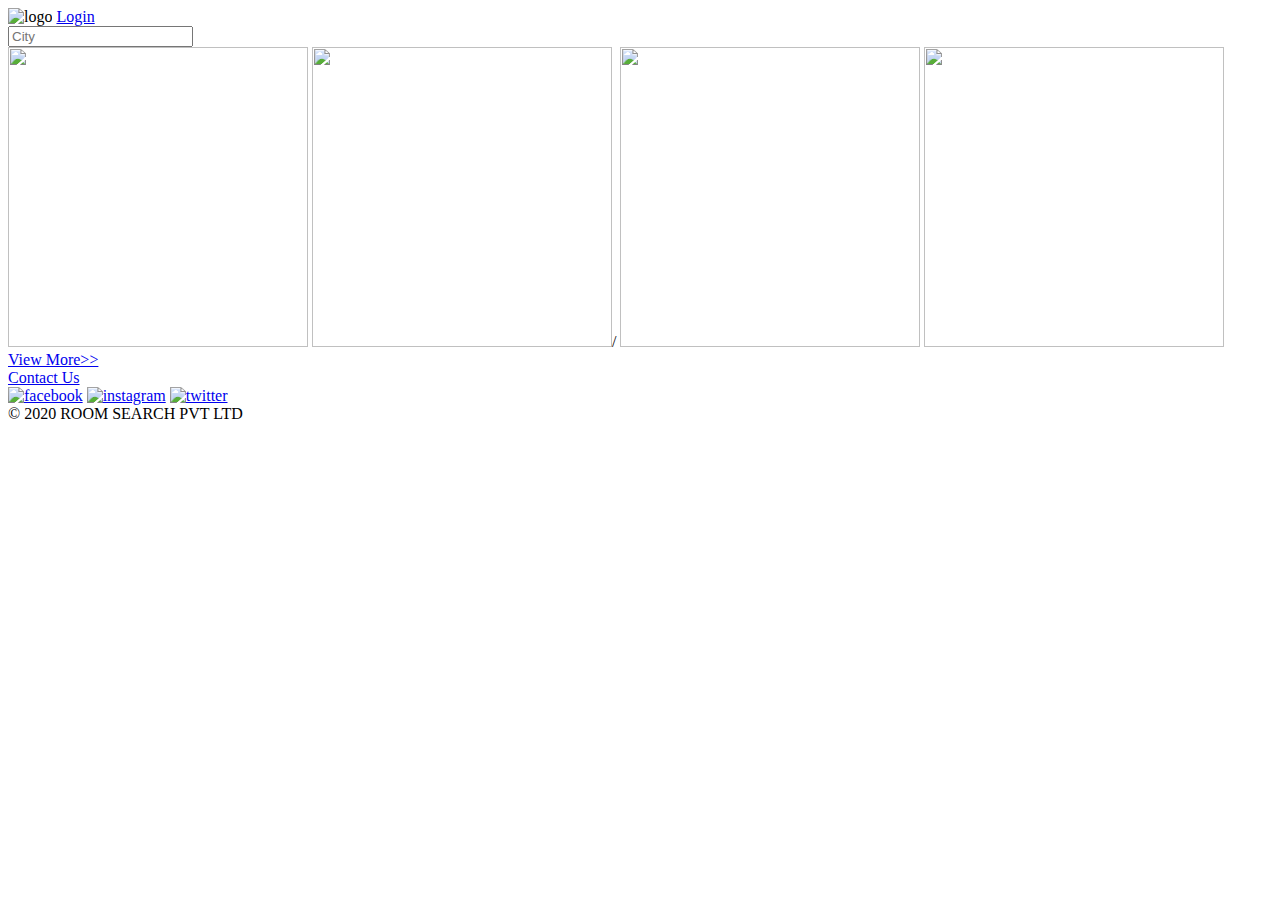
==== index.html @ 98c4fa0a "checkpoint3" ====
<!DOCTYPE html>
<html>
    <head>
        <title>Index</title>
    </head>
    <body>
        <div>
            <header> <div>
                
                <img src = "assests/images/logo.png" alt="logo" width="200px" height="150px">
            
                 <a href ="login.html">Login</a>
                
            </div>
            </header>
            <section>
           
            <div>
                <form> <input type ="text" id ="searchbar" placeholder="City"></form>
               
                <a href="list.html"><img src="https://media-cdn.tripadvisor.com/media/photo-s/15/33/fe/a2/new-delhi.jpg" width="300px" height="300px"/></a>
                <img src ="https://media-cdn.tripadvisor.com/media/photo-s/15/33/fc/f0/goa.jpg" width="300px" height="300px">/
                <img src ="https://media-cdn.tripadvisor.com/media/photo-s/0f/98/f7/df/charminar.jpg" width="300px" height="300px"/>
                <img src ="https://media-cdn.tripadvisor.com/media/photo-s/15/33/fe/ac/kolkata-calcutta.jpg" width="300px" height="300px"/>
            </br>
            <a href ="index.html" target="_self">View More>></a>
        </div>
        </sectiont>

           
            <div>
                <footer>
                    <a href ="contact.html">Contact Us</a>
                </br>
                    <a href ="https://www.facebook.com" target="_blank"><img src="assests/images/facebook.png" alt="facebook" width ="22px" height="20px" ></a>
                    <a href ="https://www.instagram.com" target="_blank"><img src="assests/images/instagram.png" alt="instagram" width="22px" height="20px"></a>
                    <a href ="https://www.twitter.com" target="_blank"><img src="assests/images/twitter.png" alt="twitter" width="22px" height="20px"></a>
            </br>
            <span>&#169;
            2020 ROOM SEARCH PVT LTD</span>

                
                </footer>
            </div>
        </div>
    </body>
</html>
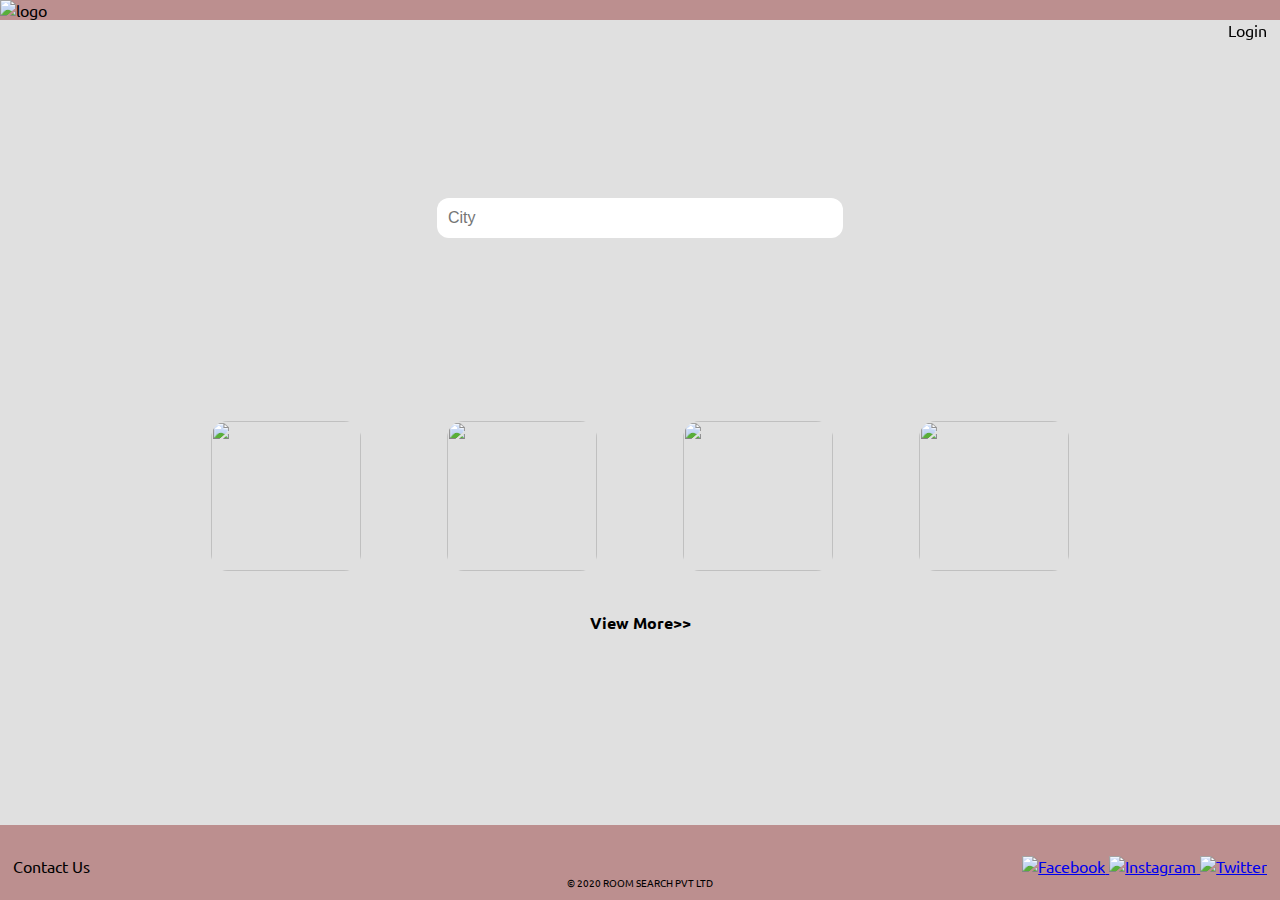
==== commit 59ea526a: "checkpoint6" ====
--- a/index.html
+++ b/index.html
@@ -2,46 +2,52 @@
 <html>
     <head>
         <title>Index</title>
+       <link rel="stylesheet" href="styles/index.css">
+       <link rel="stylesheet" href="styles/common.css">
+       <link href="https://fonts.googleapis.com/css2?family=Ubuntu&display=swap" rel="stylesheet">
     </head>
     <body>
         <div>
-            <header> <div>
+            <header> 
+               
+                <img id ="logo" src = "assests/images/logo.png" alt="logo" width="200" height="150">
+                  <a href ="login.html" id="login">Login</a>
+                </br>
+                 </header>
+     
+               
+        <section style= "overflow-y: scroll; width: 100%;  overflow: hidden; position: absolute; height: 750px;">
+           <div id="search">
+                <form> <input type ="text" id ="searchbar" placeholder="City"></form>
+                 </div>
+                <div id="image">
+               <a href="list.html"><img class="cityimage" src="https://media-cdn.tripadvisor.com/media/photo-s/15/33/fe/a2/new-delhi.jpg" width="300px" height="300px"/></a>
+                <img class="cityimage" src ="https://media-cdn.tripadvisor.com/media/photo-s/15/33/fc/f0/goa.jpg" width="300px" height="300px"/>
+                <img class="cityimage" src ="https://media-cdn.tripadvisor.com/media/photo-s/0f/98/f7/df/charminar.jpg" width="300px" height="300px"/>
+                <img class="cityimage" src ="https://media-cdn.tripadvisor.com/media/photo-s/15/33/fe/ac/kolkata-calcutta.jpg" width="300px" height="300px"/>
+                <a href ="index.html" target="_self" style="text-decoration:none;"><p style="text-align:center;margin:auto;color:black;"><b>View More>></b></p></a>
+            </div>
+        </section>
+            
+       
+            <footer>
+                <a href="contact.html" target="_self" class="contactStyle">Contact Us</a><br/>
+               <div class="icon">
+                <a href="https://www.facebook.com" target="_blank">
+                    <img class="socialmedia" src="assests\images\facebook.png" alt="Facebook" />
+                </a>
+                <a href="https://www.instagram.com" target="_blank">
+                    <img class="socialmedia" src="assests/images/instagram.png" alt="Instagram"/>
+                </a>
+                <a href="https://twitter.com" target="_blank">
+                    <img  class="socialmedia" src="assests/images/twitter.png" alt="Twitter "/>
+                </a></div><br/>
+               <p class="copyright"> <span>&#169;</span>
+                2020 ROOM SEARCH PVT LTD</p>
                 
-                <img src = "assests/images/logo.png" alt="logo" width="200px" height="150px">
+            </footer>
+        </div>
             
-                 <a href ="login.html">Login</a>
-                
-            </div>
-            </header>
-            <section>
-           
-            <div>
-                <form> <input type ="text" id ="searchbar" placeholder="City"></form>
-               
-                <a href="list.html"><img src="https://media-cdn.tripadvisor.com/media/photo-s/15/33/fe/a2/new-delhi.jpg" width="300px" height="300px"/></a>
-                <img src ="https://media-cdn.tripadvisor.com/media/photo-s/15/33/fc/f0/goa.jpg" width="300px" height="300px">/
-                <img src ="https://media-cdn.tripadvisor.com/media/photo-s/0f/98/f7/df/charminar.jpg" width="300px" height="300px"/>
-                <img src ="https://media-cdn.tripadvisor.com/media/photo-s/15/33/fe/ac/kolkata-calcutta.jpg" width="300px" height="300px"/>
-            </br>
-            <a href ="index.html" target="_self">View More>></a>
-        </div>
-        </sectiont>
-
-           
-            <div>
-                <footer>
-                    <a href ="contact.html">Contact Us</a>
-                </br>
-                    <a href ="https://www.facebook.com" target="_blank"><img src="assests/images/facebook.png" alt="facebook" width ="22px" height="20px" ></a>
-                    <a href ="https://www.instagram.com" target="_blank"><img src="assests/images/instagram.png" alt="instagram" width="22px" height="20px"></a>
-                    <a href ="https://www.twitter.com" target="_blank"><img src="assests/images/twitter.png" alt="twitter" width="22px" height="20px"></a>
-            </br>
-            <span>&#169;
-            2020 ROOM SEARCH PVT LTD</span>
-
-                
-                </footer>
-            </div>
-        </div>
-    </body>
+        </body>      
+    
 </html>--- a/styles/index.css
+++ b/styles/index.css
@@ -0,0 +1,36 @@
+#search{
+    background-image: url("https://media-cdn.tripadvisor.com/media/photo-o/14/10/2e/af/india.jpg");
+    height: 380px;
+    background-position: center;
+    background-repeat: no-repeat;
+    background-size: cover;
+    
+}
+
+#searchbar{
+   position: absolute;
+   top:29%;
+   left:50%;
+   transform:translate(-50%,-50%);
+   border:1px solid transparent;
+   border-radius: 12px;
+   background-color: f1f1f1;
+   padding: 10px;
+   font-size:16px;
+   width: 30%;
+   text-align: start;
+}
+
+#image{
+    margin-left: 10%;
+    margin-right: 10%;
+    text-align: center;
+    
+    }
+    
+   .cityimage{
+    height:150px;
+    width:150px;
+    border-radius: 25%;
+    padding: 4%;
+}--- a/styles/common.css
+++ b/styles/common.css
@@ -0,0 +1,64 @@
+body,html{
+    height: 100%;
+    width: 100%;
+    margin: 0%;
+    background-color: #e0e0e0;
+    font-family: 'Ubuntu', sans-serif;
+}
+header{
+    background-color: rosybrown;
+    position: fixed;
+    width: 100%;
+    top: 0;
+    z-index: 80;
+    
+}
+footer{
+    background-color: rosybrown;
+    position: fixed;
+    width: 100%;
+    bottom: 0;
+}
+
+#login{
+  right: 0%;
+  margin-top: 20px;
+  margin-right: 1%;
+  text-decoration: none;
+  position: absolute;
+  color: black;
+}
+
+#logo{
+    height:60px;
+    width:60px;
+    margin: auto;
+}
+
+.socialmedia{
+    height: 20px;
+    width: 22px;
+    text-decoration: none;
+    
+}
+
+.icon{
+    position: absolute;
+    right:1%;
+    align-items: center;
+    bottom:32%;
+
+}
+.contactStyle{
+    bottom:32%;
+    margin-left: 1%;
+    text-decoration: none;
+    position: absolute;
+    text-align: center;
+    color: black;
+}
+
+.copyright{
+    font-size: 10px;
+    text-align: center;
+}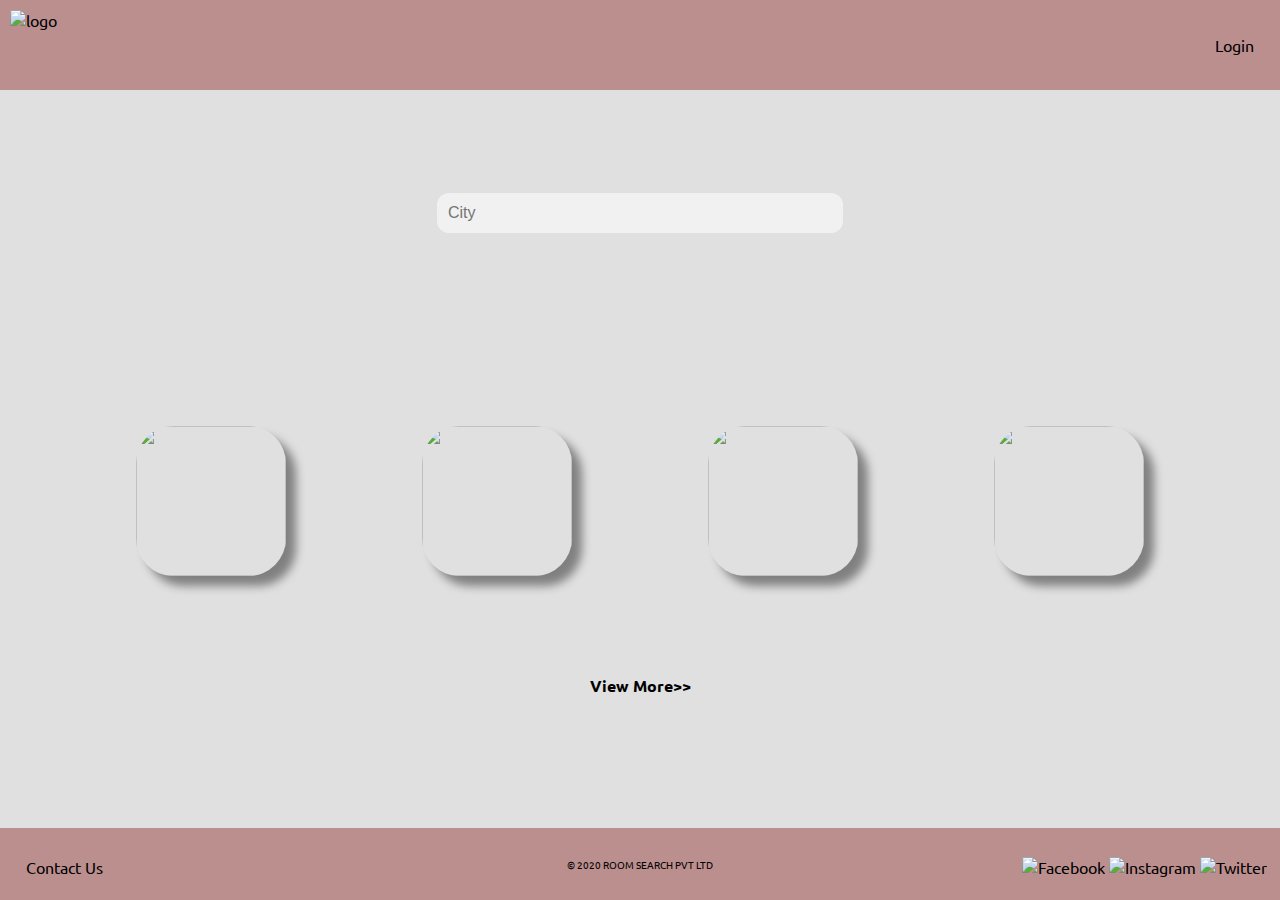
==== commit d61bc1dc: "checkpoint7" ====
--- a/index.html
+++ b/index.html
@@ -10,23 +10,32 @@
         <div>
             <header> 
                
-                <img id ="logo" src = "assests/images/logo.png" alt="logo" width="200" height="150">
+                <img id ="logo" class="site-logo" src = "assests/images/logo.png" alt="logo" width="200px" height="150px">
                   <a href ="login.html" id="login">Login</a>
-                </br>
                  </header>
      
                
-        <section style= "overflow-y: scroll; width: 100%;  overflow: hidden; position: absolute; height: 750px;">
+        <section style= "flex-direction: column;   height: 800px; display: flex;">
            <div id="search">
-                <form> <input type ="text" id ="searchbar" placeholder="City"></form>
-                 </div>
-                <div id="image">
-               <a href="list.html"><img class="cityimage" src="https://media-cdn.tripadvisor.com/media/photo-s/15/33/fe/a2/new-delhi.jpg" width="300px" height="300px"/></a>
-                <img class="cityimage" src ="https://media-cdn.tripadvisor.com/media/photo-s/15/33/fc/f0/goa.jpg" width="300px" height="300px"/>
-                <img class="cityimage" src ="https://media-cdn.tripadvisor.com/media/photo-s/0f/98/f7/df/charminar.jpg" width="300px" height="300px"/>
-                <img class="cityimage" src ="https://media-cdn.tripadvisor.com/media/photo-s/15/33/fe/ac/kolkata-calcutta.jpg" width="300px" height="300px"/>
-                <a href ="index.html" target="_self" style="text-decoration:none;"><p style="text-align:center;margin:auto;color:black;"><b>View More>></b></p></a>
-            </div>
+            <input id="searchBar" type="text"  placeholder="City" name="City" id="City" autocomplete="off"/>
+        </div>
+        <br/>
+                 <div class="Content" style="display:flex ;flex-direction: column;margin-top: 2%;";>
+
+                <div id="image" style="display:flex; justify-content:space-evenly;">
+                    <div class="container"><a href="list.html" style=" text-decoration: none";><img class="cityimage" src="https://media-cdn.tripadvisor.com/media/photo-s/15/33/fe/a2/new-delhi.jpg"/><div class="text1Sty">Delhi</div> </a></div>
+
+                    <div class="container">
+                        <a href="list.html" style=" text-decoration: none;" target="_self"><img class="cityimage" src ="https://media-cdn.tripadvisor.com/media/photo-s/15/33/fc/f0/goa.jpg"><div class="text2Sty" >Goa</div></a></div>
+
+                        <div class="container">
+                            <a href="list.html" style=" text-decoration: none;" target="_self"><img class="cityimage" src ="https://media-cdn.tripadvisor.com/media/photo-s/0f/98/f7/df/charminar.jpg"/><div class="text3Sty" >Hyderabad</div></a></div>
+                            <div class="container">
+                                <a href="list.html" style=" text-decoration: none;" target="_self"><img class="cityimage" src ="https://media-cdn.tripadvisor.com/media/photo-s/15/33/fe/ac/kolkata-calcutta.jpg"/><div class="text4Sty">Kolkata</div></a></div>
+                            </div>
+                        </br> </br> </br>
+                <a href ="index.html" target="_self" style="display:flex; justify-content:center; text-decoration: none;"><p style="text-align: center;margin-bottom:4%;color: black;"><b>View More>></b></p></a>
+            
         </section>
             
        
@@ -34,15 +43,13 @@
                 <a href="contact.html" target="_self" class="contactStyle">Contact Us</a><br/>
                <div class="icon">
                 <a href="https://www.facebook.com" target="_blank">
-                    <img class="socialmedia" src="assests\images\facebook.png" alt="Facebook" />
-                </a>
+                    <img class="socialmedia" src="assests\images\facebook.png" alt="Facebook" /></a>
                 <a href="https://www.instagram.com" target="_blank">
-                    <img class="socialmedia" src="assests/images/instagram.png" alt="Instagram"/>
-                </a>
+                    <img class="socialmedia" src="assests/images/instagram.png" alt="Instagram"/></a>
                 <a href="https://twitter.com" target="_blank">
-                    <img  class="socialmedia" src="assests/images/twitter.png" alt="Twitter "/>
-                </a></div><br/>
-               <p class="copyright"> <span>&#169;</span>
+                    <img  class="socialmedia" src="assests/images/twitter.png" alt="Twitter "/></a>
+                </div><br/>
+               <p class="copyright"> 
                 2020 ROOM SEARCH PVT LTD</p>
                 
             </footer>
--- a/styles/index.css
+++ b/styles/index.css
@@ -1,36 +1,103 @@
 #search{
-    background-image: url("https://media-cdn.tripadvisor.com/media/photo-o/14/10/2e/af/india.jpg");
-    height: 380px;
-    background-position: center;
-    background-repeat: no-repeat;
-    background-size: cover;
-    
+  background-image: url("https://media-cdn.tripadvisor.com/media/photo-o/14/10/2e/af/india.jpg");
+  height: 380px;
+  background-position: center;
+  background-repeat: no-repeat;
+  background-size: cover;
+  
 }
 
-#searchbar{
-   position: absolute;
-   top:29%;
-   left:50%;
-   transform:translate(-50%,-50%);
-   border:1px solid transparent;
-   border-radius: 12px;
-   background-color: f1f1f1;
-   padding: 10px;
-   font-size:16px;
-   width: 30%;
-   text-align: start;
+#searchBar{
+ position: relative;
+ top: 56%;
+ left: 50%;
+ transform: translate(-50%,-50%);
+ width: 30%;
+ border: 1px solid transparent;
+ background-color: #f1f1f1; 
+ outline: none;
+ padding : 10px; 
+ font-size: 16px; 
+ border-radius: 12px; 
+ text-align: start;
 }
 
-#image{
-    margin-left: 10%;
-    margin-right: 10%;
-    text-align: center;
-    
-    }
-    
-   .cityimage{
-    height:150px;
-    width:150px;
-    border-radius: 25%;
-    padding: 4%;
+
+
+.cityimage{
+ height: 150px;
+ width: 150px;
+ border-radius: 25%;
+ box-shadow: 10px 10px 10px grey;
+
+}
+
+
+
+.cityimage:hover{
+ filter: brightness(50%); 
+ 
+}
+
+
+
+.cityimage:hover + .text1Sty {
+ visibility: visible;
+}
+
+.cityimage:hover + .text2Sty {
+ visibility: visible;
+}
+
+.cityimage:hover + .text3Sty {
+ visibility: visible;
+}
+
+.cityimage:hover + .text4Sty {
+ visibility: visible;
+ 
+}
+
+
+
+
+
+
+.text1Sty{
+ position: relative;
+ bottom: 45%;
+ left:35%;
+ color: #f1f1f1;
+ visibility: hidden;
+}
+
+
+
+
+.text2Sty{
+ position: relative;
+ bottom: 45%;
+ left:42%;
+ color: #f1f1f1; 
+ visibility: hidden;
+}
+
+
+
+.text3Sty{
+ position: relative;
+ bottom: 45%;
+ left:27%;
+ color: #f1f1f1;
+ visibility: hidden;
+}
+
+
+
+.text4Sty{
+ position: relative;
+ bottom: 45%;
+ left:35%;
+ color: #f1f1f1;
+ visibility: hidden;
 }--- a/styles/common.css
+++ b/styles/common.css
@@ -4,61 +4,72 @@
     margin: 0%;
     background-color: #e0e0e0;
     font-family: 'Ubuntu', sans-serif;
-}
-header{
+  }
+  header,footer{
+    display: flex;
+    align-items: center;
+    justify-content: space-between;
     background-color: rosybrown;
     position: fixed;
     width: 100%;
-    top: 0;
-    z-index: 80;
-    
+    overflow-y: hidden;
 }
-footer{
-    background-color: rosybrown;
-    position: fixed;
-    width: 100%;
-    bottom: 0;
+header{
+  top: 0;
+  height: 10%;
+  z-index: 80;
+
 }
 
-#login{
-  right: 0%;
-  margin-top: 20px;
-  margin-right: 1%;
-  text-decoration: none;
-  position: absolute;
-  color: black;
+footer{
+
+bottom: 0;
+height: 8%;
+}
+  
+  #login{
+  justify-content: flex-end;  
+    margin-right: 2%;
+  }
+  
+  a#logo, img.site-logo{
+    margin-left: 0.8%;
+    height: 70px;
+    width: 70px;
 }
 
-#logo{
-    height:60px;
-    width:60px;
-    margin: auto;
-}
-
-.socialmedia{
+  
+  .socialmedia{
     height: 20px;
     width: 22px;
     text-decoration: none;
-    
-}
 
-.icon{
+  }
+  
+  .icon{
     position: absolute;
-    right:1%;
-    align-items: center;
+    right:0%;
+    margin-right: 1%;
     bottom:32%;
-
-}
-.contactStyle{
+  
+  }
+  .contactStyle{
     bottom:32%;
-    margin-left: 1%;
+    margin-left: 2%;
     text-decoration: none;
     position: absolute;
-    text-align: center;
-    color: black;
-}
-
-.copyright{
+   color: black;
+  }
+  
+  .copyright{
     font-size: 10px;
     text-align: center;
-}+    margin:auto;
+  }
+  .copyright::before{
+       content:'\00A9';
+  }
+  a{
+    text-decoration: none;
+    color: black;
+  }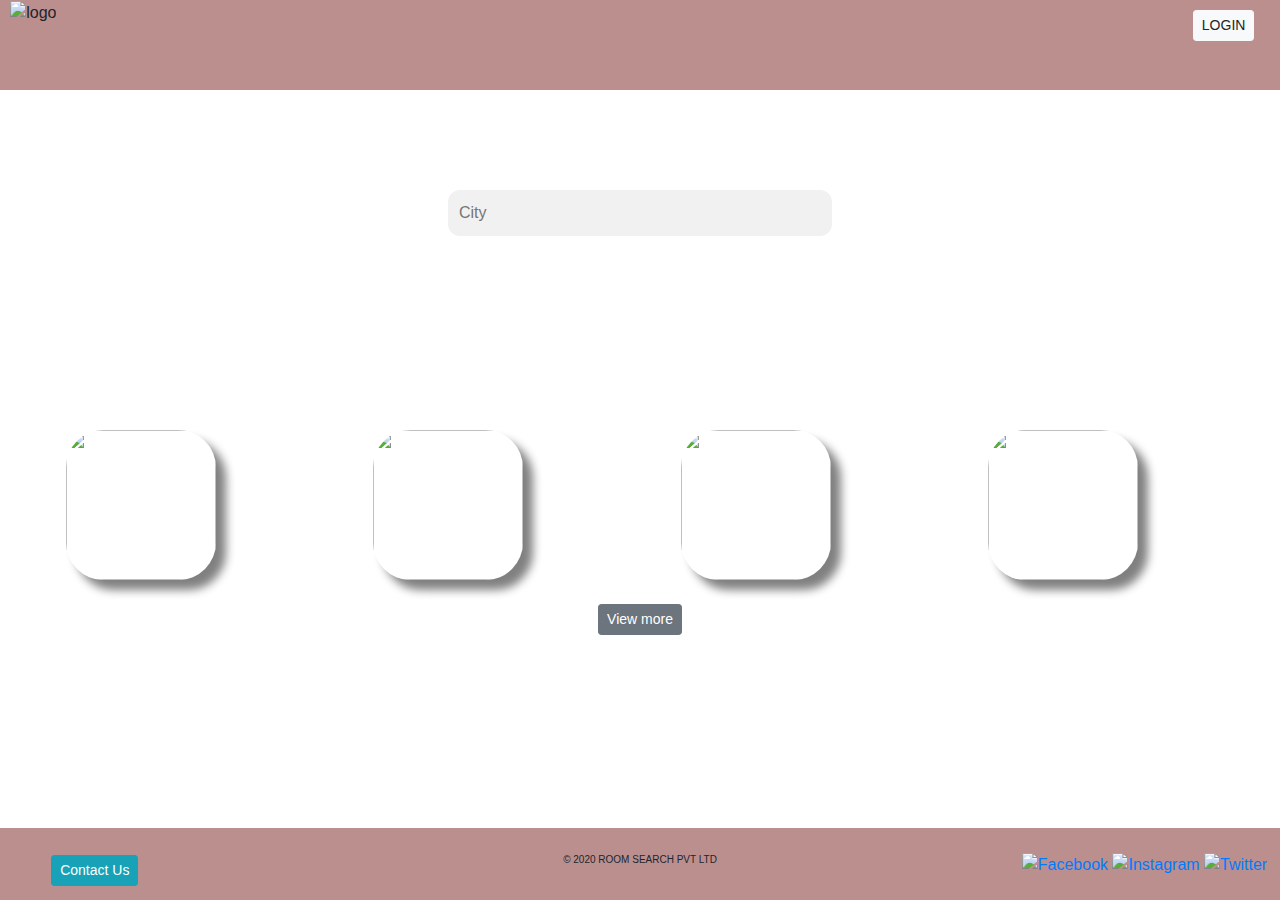
==== commit ae10bbcf: "checkpoint8" ====
--- a/index.html
+++ b/index.html
@@ -1,29 +1,36 @@
 <!DOCTYPE html>
-<html>
+<html lang="en">
     <head>
+      <meta charset="UTF-8">
+
         <title>Index</title>
        <link rel="stylesheet" href="styles/index.css">
        <link rel="stylesheet" href="styles/common.css">
        <link href="https://fonts.googleapis.com/css2?family=Ubuntu&display=swap" rel="stylesheet">
+       <link rel="stylesheet" href="https://stackpath.bootstrapcdn.com/bootstrap/4.5.0/css/bootstrap.min.css">
+    <script src="https://ajax.googleapis.com/ajax/libs/jquery/3.5.1/jquery.min.js"></script>
+    <script src="https://stackpath.bootstrapcdn.com/bootstrap/4.5.0/js/bootstrap.min.js"></script>
     </head>
-    <body>
-        <div>
+    <body style="overflow-x: hidden;">
+        <div class="container.fluid column">
             <header> 
                
                 <img id ="logo" class="site-logo" src = "assests/images/logo.png" alt="logo" width="200px" height="150px">
-                  <a href ="login.html" id="login">Login</a>
-                 </header>
-     
-               
-        <section style= "flex-direction: column;   height: 800px; display: flex;">
+                <span class="loginStyle">
+                    <button  type="button" class="btn btn-light btn-sm" data-toggle="modal" data-target="#login" id="login-button" style="padding: -0.625rem .75rem;">LOGIN</button>
+                </span>
+           </header>
+      
+         <section  style= "flex-direction: column;   height: 710px; display: flex; ">
            <div id="search">
             <input id="searchBar" type="text"  placeholder="City" name="City" id="City" autocomplete="off"/>
-        </div>
-        <br/>
-                 <div class="Content" style="display:flex ;flex-direction: column;margin-top: 2%;";>
+            </div>
+            <br/>
+                 <div class="Content" style="display:flex ;flex-direction: column;margin-top: 2%;margin-left: 4%;";>
 
                 <div id="image" style="display:flex; justify-content:space-evenly;">
-                    <div class="container"><a href="list.html" style=" text-decoration: none";><img class="cityimage" src="https://media-cdn.tripadvisor.com/media/photo-s/15/33/fe/a2/new-delhi.jpg"/><div class="text1Sty">Delhi</div> </a></div>
+                 <div class="container"><a href="list.html" style=" text-decoration: none";><img class="cityimage" src="https://media-cdn.tripadvisor.com/media/photo-s/15/33/fe/a2/new-delhi.jpg"/><div class="text1Sty">Delhi</div> </a>
+                </div>
 
                     <div class="container">
                         <a href="list.html" style=" text-decoration: none;" target="_self"><img class="cityimage" src ="https://media-cdn.tripadvisor.com/media/photo-s/15/33/fc/f0/goa.jpg"><div class="text2Sty" >Goa</div></a></div>
@@ -33,14 +40,19 @@
                             <div class="container">
                                 <a href="list.html" style=" text-decoration: none;" target="_self"><img class="cityimage" src ="https://media-cdn.tripadvisor.com/media/photo-s/15/33/fe/ac/kolkata-calcutta.jpg"/><div class="text4Sty">Kolkata</div></a></div>
                             </div>
-                        </br> </br> </br>
-                <a href ="index.html" target="_self" style="display:flex; justify-content:center; text-decoration: none;"><p style="text-align: center;margin-bottom:4%;color: black;"><b>View More>></b></p></a>
-            
-        </section>
+                        </div>
+       
+                        <div id="viewmore" >
+                        <a href="#" target="_self" style="display:flex; justify-content:center; text-decoration: none; ">
+                            <button type="button" class="btn btn-secondary btn-sm" href="#" tabindex="-1" role="button" aria-disabled="true"  >View more</button></a></div>
+                          </div> 
+                 </div> 
+          </section>
             
        
             <footer>
-                <a href="contact.html" target="_self" class="contactStyle">Contact Us</a><br/>
+                <span class="contactStyle"><button type="button" class="btn btn-info btn-sm" data-toggle="modal" data-target="#example-modal-signup" id="sign-up-button" >Contact Us</button>
+                </span>
                <div class="icon">
                 <a href="https://www.facebook.com" target="_blank">
                     <img class="socialmedia" src="assests\images\facebook.png" alt="Facebook" /></a>
@@ -53,8 +65,63 @@
                 2020 ROOM SEARCH PVT LTD</p>
                 
             </footer>
+            <!--login-->
+         <div class="modal" tabindex="-1" role="dialog" id="login">
+            <div class="modal-dialog" role="document">
+              <div class="modal-content">
+                <div class="modal-header">
+                  <h5 class="modal-title" id="modal-header">Please Login</h5>
+                  <button type="button" class="close" data-dismiss="modal" aria-label="Close">
+                    <span aria-hidden="true">&times;</span>
+                  </button>
+                </div>
+                <div class="modal-body" style="margin-left: 7%;  margin-right: 7%;">
+                  <p style="display: flex; float: left;">
+                      <label style="margin-right: 25%;" for="name">Username:</label><br/>
+                      <input type="text" id="name" placeholder="Enter Username" required/>
+                  </p>
+                  <p style="display: flex; float: left;">
+                      <label style="margin-right: 27%;" for="example-input-password">Password:</label><br/>
+                      <input type="password" id="example-input-password" placeholder="Enter Password" required autocomplete="off"/>
+                  </p>
+                 
+                </div>
+                <div class="modal-footer">
+                  <button type="button" class="btn btn-primary btn-sm" style="display: flex; margin: auto;">Login</button>
+                 
+                </div>
+              </div>
+            </div>
+          </div>
+
+          <!--contact modal-->
+         <div class="modal" tabindex="-1" role="dialog" id="example-modal-signup">
+            <div class="modal-dialog" role="document">
+              <div class="modal-content">
+                <div class="modal-header">
+                  <h5 class="modal-title" id="modal-header">Get in touch</h5>
+                  <button type="button" class="close" data-dismiss="modal" aria-label="Close">
+                    <span aria-hidden="true">&times;</span>
+                  </button>
+                </div>
+                <div class="modal-body">
+                    <form>
+                        <p>Thank you for reaching out!!!<br/>
+                        Please enter you email and we will get back to you</p>
+                      <p style="display: flex; float: left;">
+                          <label for="email">Email:</label><br/>
+                          <input type="email" id="email" placeholder="Enter your email id" required/>
+                      </p>
+                     
+                    </form>
+                </div>
+                <div class="modal-footer">
+                  <button type="button" class="btn btn-primary btn-sm">Submit</button>
+                </div>
+              </div>
+            </div>
+          </div>
         </div>
-            
-        </body>      
+   </body>      
     
 </html>--- a/styles/index.css
+++ b/styles/index.css
@@ -55,13 +55,10 @@
 
 .cityimage:hover + .text4Sty {
  visibility: visible;
- 
 }
-
-
-
-
-
+.viewmore{
+  text-align: center;
+}
 
 .text1Sty{
  position: relative;
@@ -80,6 +77,7 @@
  left:42%;
  color: #f1f1f1; 
  visibility: hidden;
+ vertical-align: middle;
 }
 
 
--- a/styles/common.css
+++ b/styles/common.css
@@ -27,9 +27,14 @@
 height: 8%;
 }
   
-  #login{
-  justify-content: flex-end;  
-    margin-right: 2%;
+.loginStyle{
+  right: 0%;
+  margin-top: 10px;
+  margin-right: 2%;
+  text-decoration: none;
+  position: absolute;
+  color: black;
+  padding: -0.625rem .75rem;
   }
   
   a#logo, img.site-logo{
@@ -54,11 +59,12 @@
   
   }
   .contactStyle{
-    bottom:32%;
-    margin-left: 2%;
+    bottom:20%;
+    margin-left: 4%;
     text-decoration: none;
     position: absolute;
-   color: black;
+    color: black;
+   
   }
   
   .copyright{
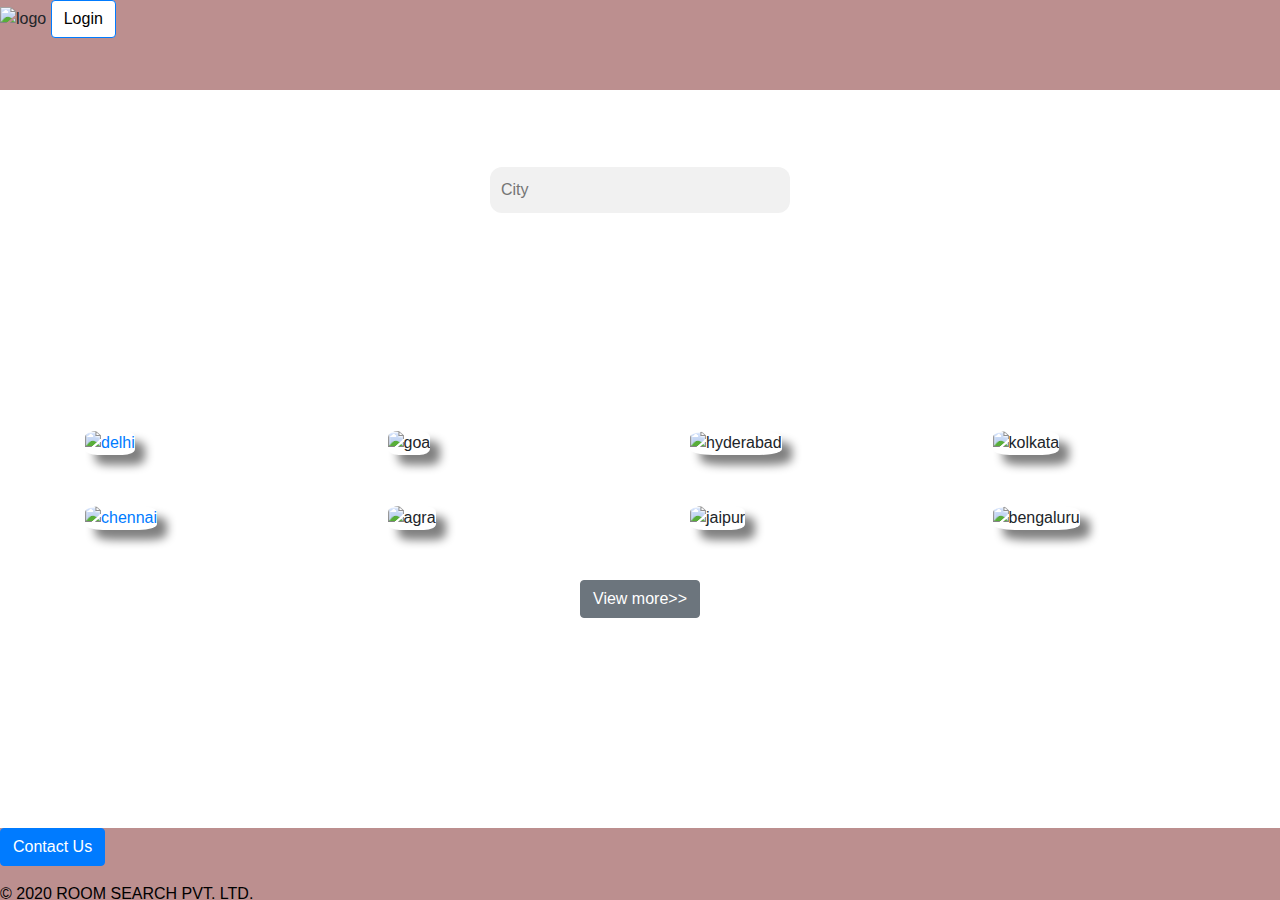
==== commit e1e0df97: "checkpoint10" ====
--- a/index.html
+++ b/index.html
@@ -1,127 +1,163 @@
 <!DOCTYPE html>
 <html lang="en">
-    <head>
-      <meta charset="UTF-8">
+<head>
+     <meta charset="UTF-8">
+    <meta http-equiv="X-UA-Compatible" content="IE=edge">
+    <meta name="viewport" content="width=device-width, initial-scale=1.0">
+    <title>index</title>
+    <link rel="stylesheet" href="styles/common.css"> 
+    <link rel="stylesheet" href="styles/index.css">
+    <link href="https://fonts.googleapis.com/css2?family=Ubuntu&display=swap" rel="stylesheet">
+    <link rel="stylesheet" href="https://stackpath.bootstrapcdn.com/bootstrap/4.5.0/css/bootstrap.min.css">
+    
+</head>
+   <body>
+      <div class="loader">
+         <header class="header1">
+          <img src="assests/images/logo.png" class="logo" alt="logo" >
+          <span class="login" style="color:black">
+               <button type="button" class="btn btn-primary" data-toggle="modal" data-target="#loginModal" id="login-button" style="background-color:white;color:black;">
+                  Login
+               </button>
+           </span>
+        </header>
+     <div class="content-part">
+             <div class="content">
+                  <input type="text" id="form-name" name="name" placeholder="City" style="width: 300px;outline: none;"/>
+             </div>
+        
 
-        <title>Index</title>
-       <link rel="stylesheet" href="styles/index.css">
-       <link rel="stylesheet" href="styles/common.css">
-       <link href="https://fonts.googleapis.com/css2?family=Ubuntu&display=swap" rel="stylesheet">
-       <link rel="stylesheet" href="https://stackpath.bootstrapcdn.com/bootstrap/4.5.0/css/bootstrap.min.css">
+         <div class="photo">
+          <div class="container"><a href="list.html">
+              <img src="https://media-cdn.tripadvisor.com/media/photo-s/15/33/fe/a2/new-delhi.jpg" class="image" alt="delhi" height="150px" width="150px"></a>
+                    <a href="list.html"><div class="middle">
+                               <div class="text">Delhi</div>
+                    </div></a>
+             </div>
+       <div class="container">
+           <img src="https://media-cdn.tripadvisor.com/media/photo-s/15/33/fc/f0/goa.jpg" class="image1" alt="goa" height="150px" width="150px">
+           <div class="middle">
+             <div class="text">Goa</div>
+             </div></div>
+          <div class="container">
+              <img src="https://media-cdn.tripadvisor.com/media/photo-s/0f/98/f7/df/charminar.jpg" class="image2" alt="hyderabad" height="150px" width="150px">
+              <div class="middle">
+            <div class="text">Hyderabad</div>
+           </div></div>
+     <div class="container">
+           <img src="https://media-cdn.tripadvisor.com/media/photo-s/15/33/fe/ac/kolkata-calcutta.jpg" alt="kolkata" class="image3" height="150px" width="150px">
+           <div class="middle">
+            <div class="text">Kolkata</div>
+               </div></div>
+            </div>
+  
+    </div>
+    <div class="photo1">
+      <div class="container"><a href="list.html">
+          <img src="https://media-cdn.tripadvisor.com/media/photo-s/15/4d/46/b8/chennai-madras.jpg" class="image" alt="chennai" height="150px" width="150px"></a>
+                <a href="list.html"><div class="middle">
+                           <div class="text">chennai</div>
+                </div></a>
+         </div>
+   <div class="container">
+       <img src="https://media-cdn.tripadvisor.com/media/photo-s/15/33/fc/fc/agra.jpg" class="image1" alt="agra" height="150px" width="150px">
+       <div class="middle">
+         <div class="text">Agra</div>
+         </div></div>
+      <div class="container">
+          <img src="https://media-cdn.tripadvisor.com/media/photo-s/10/a3/3b/8a/screenshot-2017-09-12.jpg" class="image2" alt="jaipur" height="150px" width="150px">
+          <div class="middle">
+        <div class="text">Jaipur</div>
+       </div></div>
+ <div class="container">
+       <img src="https://media-cdn.tripadvisor.com/media/photo-s/0c/d2/2f/7a/palace-from-the-outside.jpg" alt="bengaluru" class="image3" height="150px" width="150px">
+       <div class="middle">
+        <div class="text">Bengaluru</div>
+           </div></div>
+        </div>
+        <div class="view-more" font-family='Ubuntu', sans-serif>
+          <a id="decor" href="index.html" >
+              <p style="color:black" ><button type="button" class="btn btn-secondary" id="filled-buttons">View more>></button></p></a>
+    </div>
+</div>
+<footer class="footer1">
+         <div class="contact-us">
+             <p class="contact" style="color: black">
+                <button type="button" class="btn btn-primary" data-toggle="modal" data-target="#contact-usModal" id="login-button" >
+                    Contact Us
+                </button></p>
+        </div>
+      <p class="room" style="color: black">© 2020 ROOM SEARCH PVT. LTD.</p>
+          <div class="social-media"><a href="https://www.facebook.com/upGradGlobal/" target="_blank">
+            <img src="assests/images/facebook.png" alt="facebook" class="social-media-icons"/></a>
+                  <a href="https://www.instagram.com/upgrad_edu/?hl=en" target="_blank">
+                    <img src="assests/images/instagram.png" alt="instagram" class="social-media-icons"/></a>
+                  <a href="https://twitter.com/upGrad_edu" target="_blank">
+                    <img src="assests/images/twitter.png" alt="twitter" class="social-media-icons"/></a>
+          </div>
+      </footer>
+  </div>
+
+<!-- Modal-login-->
+<div class="modal fade" id="loginModal" tabindex="-1" role="dialog" aria-labelledby="loginModalLabel" aria-hidden="true">
+    <div class="modal-dialog" role="document">
+           <div class="modal-content">
+                <div class="modal-header">
+                     <h5 class="modal-title" id="loginModalLabel">Please Login</h5>
+                        <button type="button" class="close" data-dismiss="modal" aria-label="Close">
+                             <span aria-hidden="true">&times;</span>
+                        </button>
+               </div> 
+       <div class="modal-body">
+            <form>
+          <div class="form-group row">
+                <label for="inputEmail3" class="col-sm-2 col-form-label">Username:</label>
+                    <div class="col-sm-10">
+                        <input type="email" class="form-control" id="inputEmail3" placeholder="Enter Username">
+                    </div>
+         </div>
+         <div class="form-group row">
+           <label for="inputPassword3" class="col-sm-2 col-form-label">Password:</label>
+            <div class="col-sm-10">
+                <input type="password" class="form-control" id="inputPassword3" placeholder="Enter Password">
+            </div>
+         </div>
+     </form>
+</div>
+           <div class="modal-footer" style="display:flex;justify-content:center;"><button type="submit" class="btn btn-primary">Login</button></div>
+      </div>
+    </div>
+ </div>
+
+<!-- Modal-contactus-->
+<div class="modal fade" id="contact-usModal" tabindex="-1" role="dialog" aria-labelledby="loginModalLabel" aria-hidden="true">
+           <div class="modal-dialog" role="document">
+                 <div class="modal-content">
+                     <div class="modal-header">
+                        <h5 class="modal-title" id="loginModalLabel">Get in touch</h5>
+                          <button type="button" class="close" data-dismiss="modal" aria-label="Close">
+                              <span aria-hidden="true">&times;</span>
+                          </button>
+                     </div>
+       <div class="modal-body">
+                <p class="text-sm-left">Thank you for reaching out!!!</br>
+                    Please enter your email and we will get back to you.</p>
+             <form>
+                  <div class="form-group row">
+                    <label for="inputEmail3" class="col-sm-2 col-form-label">Email</label>
+                  <div class="col-sm-10">
+                    <input type="email" class="form-control" id="inputEmail3" placeholder="Enter your emailid">
+                  </div>
+                 </div>
+           </form>
+          </div>
+                 <div class="modal-footer" ><button type="submit" class="btn btn-primary">Submit</button></div>
+                </div>
+           </div>
+     </div>
+     <link rel="stylesheet" href="https://stackpath.bootstrapcdn.com/bootstrap/4.5.0/css/bootstrap.min.css">
     <script src="https://ajax.googleapis.com/ajax/libs/jquery/3.5.1/jquery.min.js"></script>
     <script src="https://stackpath.bootstrapcdn.com/bootstrap/4.5.0/js/bootstrap.min.js"></script>
-    </head>
-    <body style="overflow-x: hidden;">
-        <div class="container.fluid column">
-            <header> 
-               
-                <img id ="logo" class="site-logo" src = "assests/images/logo.png" alt="logo" width="200px" height="150px">
-                <span class="loginStyle">
-                    <button  type="button" class="btn btn-light btn-sm" data-toggle="modal" data-target="#login" id="login-button" style="padding: -0.625rem .75rem;">LOGIN</button>
-                </span>
-           </header>
-      
-         <section  style= "flex-direction: column;   height: 710px; display: flex; ">
-           <div id="search">
-            <input id="searchBar" type="text"  placeholder="City" name="City" id="City" autocomplete="off"/>
-            </div>
-            <br/>
-                 <div class="Content" style="display:flex ;flex-direction: column;margin-top: 2%;margin-left: 4%;";>
-
-                <div id="image" style="display:flex; justify-content:space-evenly;">
-                 <div class="container"><a href="list.html" style=" text-decoration: none";><img class="cityimage" src="https://media-cdn.tripadvisor.com/media/photo-s/15/33/fe/a2/new-delhi.jpg"/><div class="text1Sty">Delhi</div> </a>
-                </div>
-
-                    <div class="container">
-                        <a href="list.html" style=" text-decoration: none;" target="_self"><img class="cityimage" src ="https://media-cdn.tripadvisor.com/media/photo-s/15/33/fc/f0/goa.jpg"><div class="text2Sty" >Goa</div></a></div>
-
-                        <div class="container">
-                            <a href="list.html" style=" text-decoration: none;" target="_self"><img class="cityimage" src ="https://media-cdn.tripadvisor.com/media/photo-s/0f/98/f7/df/charminar.jpg"/><div class="text3Sty" >Hyderabad</div></a></div>
-                            <div class="container">
-                                <a href="list.html" style=" text-decoration: none;" target="_self"><img class="cityimage" src ="https://media-cdn.tripadvisor.com/media/photo-s/15/33/fe/ac/kolkata-calcutta.jpg"/><div class="text4Sty">Kolkata</div></a></div>
-                            </div>
-                        </div>
-       
-                        <div id="viewmore" >
-                        <a href="#" target="_self" style="display:flex; justify-content:center; text-decoration: none; ">
-                            <button type="button" class="btn btn-secondary btn-sm" href="#" tabindex="-1" role="button" aria-disabled="true"  >View more</button></a></div>
-                          </div> 
-                 </div> 
-          </section>
-            
-       
-            <footer>
-                <span class="contactStyle"><button type="button" class="btn btn-info btn-sm" data-toggle="modal" data-target="#example-modal-signup" id="sign-up-button" >Contact Us</button>
-                </span>
-               <div class="icon">
-                <a href="https://www.facebook.com" target="_blank">
-                    <img class="socialmedia" src="assests\images\facebook.png" alt="Facebook" /></a>
-                <a href="https://www.instagram.com" target="_blank">
-                    <img class="socialmedia" src="assests/images/instagram.png" alt="Instagram"/></a>
-                <a href="https://twitter.com" target="_blank">
-                    <img  class="socialmedia" src="assests/images/twitter.png" alt="Twitter "/></a>
-                </div><br/>
-               <p class="copyright"> 
-                2020 ROOM SEARCH PVT LTD</p>
-                
-            </footer>
-            <!--login-->
-         <div class="modal" tabindex="-1" role="dialog" id="login">
-            <div class="modal-dialog" role="document">
-              <div class="modal-content">
-                <div class="modal-header">
-                  <h5 class="modal-title" id="modal-header">Please Login</h5>
-                  <button type="button" class="close" data-dismiss="modal" aria-label="Close">
-                    <span aria-hidden="true">&times;</span>
-                  </button>
-                </div>
-                <div class="modal-body" style="margin-left: 7%;  margin-right: 7%;">
-                  <p style="display: flex; float: left;">
-                      <label style="margin-right: 25%;" for="name">Username:</label><br/>
-                      <input type="text" id="name" placeholder="Enter Username" required/>
-                  </p>
-                  <p style="display: flex; float: left;">
-                      <label style="margin-right: 27%;" for="example-input-password">Password:</label><br/>
-                      <input type="password" id="example-input-password" placeholder="Enter Password" required autocomplete="off"/>
-                  </p>
-                 
-                </div>
-                <div class="modal-footer">
-                  <button type="button" class="btn btn-primary btn-sm" style="display: flex; margin: auto;">Login</button>
-                 
-                </div>
-              </div>
-            </div>
-          </div>
-
-          <!--contact modal-->
-         <div class="modal" tabindex="-1" role="dialog" id="example-modal-signup">
-            <div class="modal-dialog" role="document">
-              <div class="modal-content">
-                <div class="modal-header">
-                  <h5 class="modal-title" id="modal-header">Get in touch</h5>
-                  <button type="button" class="close" data-dismiss="modal" aria-label="Close">
-                    <span aria-hidden="true">&times;</span>
-                  </button>
-                </div>
-                <div class="modal-body">
-                    <form>
-                        <p>Thank you for reaching out!!!<br/>
-                        Please enter you email and we will get back to you</p>
-                      <p style="display: flex; float: left;">
-                          <label for="email">Email:</label><br/>
-                          <input type="email" id="email" placeholder="Enter your email id" required/>
-                      </p>
-                     
-                    </form>
-                </div>
-                <div class="modal-footer">
-                  <button type="button" class="btn btn-primary btn-sm">Submit</button>
-                </div>
-              </div>
-            </div>
-          </div>
-        </div>
-   </body>      
-    
+     <script src="scripts/common.js"></script>
+  </body>
 </html>--- a/styles/index.css
+++ b/styles/index.css
@@ -1,101 +1,122 @@
-#search{
-  background-image: url("https://media-cdn.tripadvisor.com/media/photo-o/14/10/2e/af/india.jpg");
-  height: 380px;
-  background-position: center;
+.content{
+  height:380px;
+  background-image:url('https://media-cdn.tripadvisor.com/media/photo-o/14/10/2e/af/india.jpg');
+  background-position: center center;
   background-repeat: no-repeat;
   background-size: cover;
-  
-}
-
-#searchBar{
- position: relative;
- top: 56%;
- left: 50%;
- transform: translate(-50%,-50%);
- width: 30%;
- border: 1px solid transparent;
- background-color: #f1f1f1; 
- outline: none;
- padding : 10px; 
- font-size: 16px; 
- border-radius: 12px; 
- text-align: start;
-}
-
-
-
-.cityimage{
- height: 150px;
- width: 150px;
- border-radius: 25%;
- box-shadow: 10px 10px 10px grey;
-
-}
-
-
-
-.cityimage:hover{
- filter: brightness(50%); 
- 
-}
-
-
-
-.cityimage:hover + .text1Sty {
- visibility: visible;
-}
-
-.cityimage:hover + .text2Sty {
- visibility: visible;
-}
-
-.cityimage:hover + .text3Sty {
- visibility: visible;
-}
-
-.cityimage:hover + .text4Sty {
- visibility: visible;
-}
-.viewmore{
+  display: flex;
+  justify-content: center;
+  align-items: center;
+  }
+  .photo , .photo1{
+  display: flex;
+  justify-content: space-between;
+  margin-top: 50px;
+  margin-bottom: 50px;
+  margin-left: 70px;
+  }
+  .image,.image1,.image2,.image3{
+  border-radius: 25%;
+  box-sizing: content-box;
+  box-shadow: 10px 10px 10px grey;
+  }
+  #form-name{
+  background-color: #f1f1f1;
+  border: 1px solid transparent;
+  padding: 10px;
+  font-size: 16px;
+  border-radius: 12px;
+  }
+  .view-more{
+    display: flex;
+    justify-content: center;
+    align-items: center;
+  }
+  #decor{
+  text-decoration: none;
+  }
+  .container {
+    position: relative; 
+    }
+  .container .middle {
+  transition: .5s ease;
+  position: absolute;
   text-align: center;
-}
-
-.text1Sty{
- position: relative;
- bottom: 45%;
- left:35%;
- color: #f1f1f1;
- visibility: hidden;
-}
-
-
-
-
-.text2Sty{
- position: relative;
- bottom: 45%;
- left:42%;
- color: #f1f1f1; 
- visibility: hidden;
- vertical-align: middle;
-}
-
-
-
-.text3Sty{
- position: relative;
- bottom: 45%;
- left:27%;
- color: #f1f1f1;
- visibility: hidden;
-}
-
-
-
-.text4Sty{
- position: relative;
- bottom: 45%;
- left:35%;
- color: #f1f1f1;
- visibility: hidden;
-}+  background-color: rgba(0, 0, 0, 0.5);
+  top: 0;
+  bottom: 0;
+  left: 14px;
+  right: 0;
+  height: 150px;
+  width: 150px;
+  opacity: 0;
+  border-radius: 25%;
+  }
+  .container:hover .image {
+  opacity: 0.5;
+  }
+  .container:hover .image1 {
+  opacity: 0.5;
+  }
+  .container:hover .image2 {
+  opacity: 0.5;
+  }
+  .container:hover .image3 {
+  opacity: 0.5;
+  }
+  .container:hover .middle {
+  opacity: 1;
+  }
+  .text {
+  color: #f1f1f1;
+  font-size: 16px;
+  position: absolute;
+  top: 50%;
+  left: 50%;
+  transform: translate(-50%, -50%);
+  -ms-transform: translate(-50%, -50%);
+  }
+  .col-1 {width: 8.33%;}
+.col-2 {width: 16.66%;}
+.col-3 {width: 25%;}
+.col-4 {width: 33.33%;}
+.col-5 {width: 41.66%;}
+.col-6 {width: 50%;}
+.col-7 {width: 58.33%;}
+.col-8 {width: 66.66%;}
+.col-9 {width: 75%;}
+.col-10 {width: 83.33%;}
+.col-11 {width: 91.66%;}
+.col-12 {width: 100%;}
+@media (min-width: 722.99px) and (max-width:3000px){
+  /* For large screens: */
+  [class*="col-"] {
+  width: 100%;
+  }
+  }
+  @media only screen , (min-width: 577px) and (max-width: 722px) {
+    /* For mobile phones: */
+    [class*="col-"] {
+    width: 50%;
+   }
+    
+    }
+    @media only screen and (max-width: 576px) {
+    /* For mobile phones: */
+    [class*="col-"] {
+    width: 28%;
+    }
+    .photo{
+      width:50%;
+      height:auto;
+      display: inline-block;
+      
+    }
+    .image,.image1,.image2,.image3{
+      margin:15px;
+    }
+    footer {
+      display:flex;
+      justify-content: space-between; 
+    }
+  }
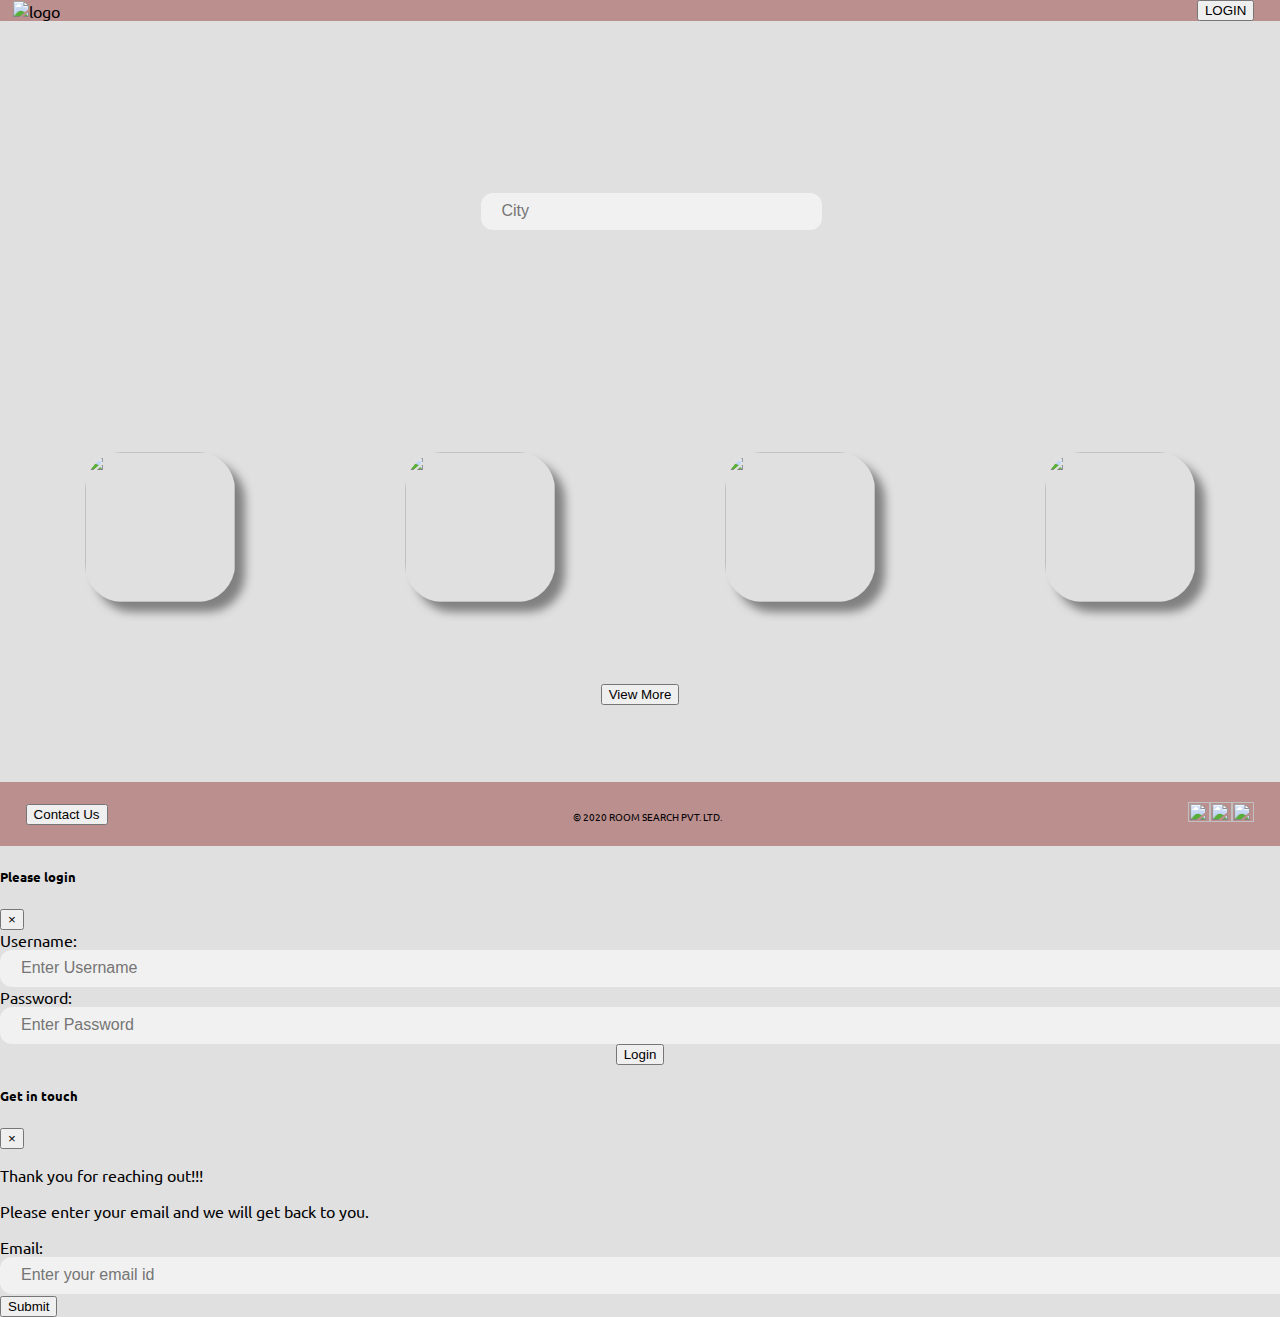
==== commit 649418e0: "checkpoint11" ====
--- a/index.html
+++ b/index.html
@@ -1,163 +1,135 @@
 <!DOCTYPE html>
 <html lang="en">
-<head>
-     <meta charset="UTF-8">
-    <meta http-equiv="X-UA-Compatible" content="IE=edge">
-    <meta name="viewport" content="width=device-width, initial-scale=1.0">
-    <title>index</title>
-    <link rel="stylesheet" href="styles/common.css"> 
-    <link rel="stylesheet" href="styles/index.css">
-    <link href="https://fonts.googleapis.com/css2?family=Ubuntu&display=swap" rel="stylesheet">
-    <link rel="stylesheet" href="https://stackpath.bootstrapcdn.com/bootstrap/4.5.0/css/bootstrap.min.css">
-    
-</head>
-   <body>
-      <div class="loader">
-         <header class="header1">
-          <img src="assests/images/logo.png" class="logo" alt="logo" >
-          <span class="login" style="color:black">
-               <button type="button" class="btn btn-primary" data-toggle="modal" data-target="#loginModal" id="login-button" style="background-color:white;color:black;">
-                  Login
-               </button>
-           </span>
-        </header>
-     <div class="content-part">
-             <div class="content">
-                  <input type="text" id="form-name" name="name" placeholder="City" style="width: 300px;outline: none;"/>
-             </div>
-        
+    <head>
+        <title>Index</title>
+        <link rel="stylesheet" href="https://cdn.jsdelivr.net/npm/bootstrap@4.5.3/dist/css/bootstrap.min.css" integrity="sha384-TX8t27EcRE3e/ihU7zmQxVncDAy5uIKz4rEkgIXeMed4M0jlfIDPvg6uqKI2xXr2" crossorigin="anonymous">
+        <link rel="stylesheet" href="styles/index.css">
+        <link rel="stylesheet" href="styles/common.css">
+        <link href="https://fonts.googleapis.com/css2?family=Ubuntu&display=swap" rel="stylesheet">
+        <meta charset="utf-8">
+        <meta name="viewport" content="width=device-width, initial-scale=1, shrink-to-fit=no">  
+        <script src="https://code.jquery.com/jquery-3.5.1.slim.min.js" integrity="sha384-DfXdz2htPH0lsSSs5nCTpuj/zy4C+OGpamoFVy38MVBnE+IbbVYUew+OrCXaRkfj" crossorigin="anonymous"></script>
+        <script src="https://cdn.jsdelivr.net/npm/popper.js@1.16.1/dist/umd/popper.min.js" integrity="sha384-9/reFTGAW83EW2RDu2S0VKaIzap3H66lZH81PoYlFhbGU+6BZp6G7niu735Sk7lN" crossorigin="anonymous"></script>
+        <script src="https://cdn.jsdelivr.net/npm/bootstrap@4.5.3/dist/js/bootstrap.min.js" integrity="sha384-w1Q4orYjBQndcko6MimVbzY0tgp4pWB4lZ7lr30WKz0vr/aWKhXdBNmNb5D92v7s" crossorigin="anonymous"></script>
+    </head>
+    <body>
+        <div class="main_div">
+          <div class="loaderDiv">
+            <iframe src="loader.html">Browser doesn't support iFrames</iframe>
+          </div>
 
-         <div class="photo">
-          <div class="container"><a href="list.html">
-              <img src="https://media-cdn.tripadvisor.com/media/photo-s/15/33/fe/a2/new-delhi.jpg" class="image" alt="delhi" height="150px" width="150px"></a>
-                    <a href="list.html"><div class="middle">
-                               <div class="text">Delhi</div>
-                    </div></a>
-             </div>
-       <div class="container">
-           <img src="https://media-cdn.tripadvisor.com/media/photo-s/15/33/fc/f0/goa.jpg" class="image1" alt="goa" height="150px" width="150px">
-           <div class="middle">
-             <div class="text">Goa</div>
-             </div></div>
-          <div class="container">
-              <img src="https://media-cdn.tripadvisor.com/media/photo-s/0f/98/f7/df/charminar.jpg" class="image2" alt="hyderabad" height="150px" width="150px">
-              <div class="middle">
-            <div class="text">Hyderabad</div>
-           </div></div>
-     <div class="container">
-           <img src="https://media-cdn.tripadvisor.com/media/photo-s/15/33/fe/ac/kolkata-calcutta.jpg" alt="kolkata" class="image3" height="150px" width="150px">
-           <div class="middle">
-            <div class="text">Kolkata</div>
-               </div></div>
+          <div class="header" id="header">
+            <div id="h1"><img class="header-logo" src="assests/images/logo.png" alt="logo"></div>
+            <div id="h2"></div>
+          </div> 
+
+          <div class="content">
+            <div class="search-bar">
+              <form>
+                <label for="city"></label>
+                <input type="text" name="city" id="city" placeholder="City" size="35">
+              </form>
             </div>
-  
-    </div>
-    <div class="photo1">
-      <div class="container"><a href="list.html">
-          <img src="https://media-cdn.tripadvisor.com/media/photo-s/15/4d/46/b8/chennai-madras.jpg" class="image" alt="chennai" height="150px" width="150px"></a>
-                <a href="list.html"><div class="middle">
-                           <div class="text">chennai</div>
-                </div></a>
-         </div>
-   <div class="container">
-       <img src="https://media-cdn.tripadvisor.com/media/photo-s/15/33/fc/fc/agra.jpg" class="image1" alt="agra" height="150px" width="150px">
-       <div class="middle">
-         <div class="text">Agra</div>
-         </div></div>
-      <div class="container">
-          <img src="https://media-cdn.tripadvisor.com/media/photo-s/10/a3/3b/8a/screenshot-2017-09-12.jpg" class="image2" alt="jaipur" height="150px" width="150px">
-          <div class="middle">
-        <div class="text">Jaipur</div>
-       </div></div>
- <div class="container">
-       <img src="https://media-cdn.tripadvisor.com/media/photo-s/0c/d2/2f/7a/palace-from-the-outside.jpg" alt="bengaluru" class="image3" height="150px" width="150px">
-       <div class="middle">
-        <div class="text">Bengaluru</div>
-           </div></div>
+              
+            <div class="city-images">
+              <div class="images" id="image1">
+                <a href="list.html" target="_self">
+                  <img src="https://media-cdn.tripadvisor.com/media/photo-s/15/33/fe/a2/new-delhi.jpg">
+                  <div class="overlay">
+                    <div class="text">Delhi</div>
+                  </div>
+                </a>
+              </div>
+              <div class="images" id="image2">
+                <img src="https://media-cdn.tripadvisor.com/media/photo-s/15/33/fc/f0/goa.jpg">
+                <div class="overlay">
+                  <div class="text">Goa</div>
+                </div>
+              </div>
+              <div class="images" id="image3">
+                <img src="https://media-cdn.tripadvisor.com/media/photo-s/0f/98/f7/df/charminar.jpg">
+                <div class="overlay">
+                  <div class="text">Hyderabad</div>
+                </div>
+              </div>
+              <div class="images" id="image4">
+                <img src="https://media-cdn.tripadvisor.com/media/photo-s/15/33/fe/ac/kolkata-calcutta.jpg">
+                <div class="overlay">
+                  <div class="text">Kolkata</div>
+                </div>
+              </div>
+            </div>
+            
+            <div class="city-images" id="2" style="display:none">
+              <div class="images" id="image5">
+                <img src="https://media-cdn.tripadvisor.com/media/photo-s/15/4d/46/b8/chennai-madras.jpg">
+                <div class="overlay">
+                  <div class="text">Chennai</div>
+                </div>
+              </div>
+              <div class="images" id="image6">
+                <img src="https://media-cdn.tripadvisor.com/media/photo-s/15/33/fc/fc/agra.jpg">
+                <div class="overlay">
+                  <div class="text">Agra</div>
+                </div>
+              </div>
+              <div class="images" id="image7">
+                <img src="https://media-cdn.tripadvisor.com/media/photo-s/10/a3/3b/8a/screenshot-2017-09-12.jpg">
+                <div class="overlay">
+                  <div class="text">Jaipur</div>
+                </div>
+              </div>
+              <div class="images" id="image8">
+                <img src="https://media-cdn.tripadvisor.com/media/photo-s/0c/d2/2f/7a/palace-from-the-outside.jpg">
+                <div class="overlay">
+                  <div class="text">Bengaluru</div>
+                </div>
+              </div>
+            </div>
+
+            <div class="view-more"><button id="buttontoview" class="btn btn-secondary btn-lg active" aria-pressed="true" onclick="moreCards()">View More</button></div>
+
+          </div>
+
+          <div class="footer" id="footer"></div>
+
+          <!--Modal for login-->
+          <div class=loginModal id="loginModalDiv"></div>
+
+          <!--contact us modal-->
+
+          <div class="modal fade" id="contactUsModal" tabindex="-1" aria-labelledby="exampleModalLabel" aria-hidden="true">
+            <div class="modal-dialog">
+              <div class="modal-content">
+                <div class="modal-header">
+                  <h5 class="modal-title" id="exampleModalLabel">Get in touch</h5>
+                  <button type="button" class="close" data-dismiss="modal" aria-label="Close">
+                    <span aria-hidden="true">&times;</span>
+                  </button>
+                </div>
+                <div class="modal-body">
+                  <p>Thank you for reaching out!!!</p>
+                  <p>Please enter your email and we will get back to you.</p>
+                  <form>
+                    <div class="form-group row">
+                      <label for="email" class="col-sm-2 col-form-label">Email:</label>
+                      <div class="col-sm-10">
+                        <input type="text" class="form-control" id="email" required autocomplete="on" placeholder="Enter your email id">
+                      </div>
+                    </div>
+                  </form>
+                </div>
+                <div class="modal-footer">
+                  <button type="button" class="btn btn-primary">Submit</button>
+                </div>
+              </div>
+            </div>
+          </div>
+          <!--contact us modal ended-->
+
         </div>
-        <div class="view-more" font-family='Ubuntu', sans-serif>
-          <a id="decor" href="index.html" >
-              <p style="color:black" ><button type="button" class="btn btn-secondary" id="filled-buttons">View more>></button></p></a>
-    </div>
-</div>
-<footer class="footer1">
-         <div class="contact-us">
-             <p class="contact" style="color: black">
-                <button type="button" class="btn btn-primary" data-toggle="modal" data-target="#contact-usModal" id="login-button" >
-                    Contact Us
-                </button></p>
-        </div>
-      <p class="room" style="color: black">© 2020 ROOM SEARCH PVT. LTD.</p>
-          <div class="social-media"><a href="https://www.facebook.com/upGradGlobal/" target="_blank">
-            <img src="assests/images/facebook.png" alt="facebook" class="social-media-icons"/></a>
-                  <a href="https://www.instagram.com/upgrad_edu/?hl=en" target="_blank">
-                    <img src="assests/images/instagram.png" alt="instagram" class="social-media-icons"/></a>
-                  <a href="https://twitter.com/upGrad_edu" target="_blank">
-                    <img src="assests/images/twitter.png" alt="twitter" class="social-media-icons"/></a>
-          </div>
-      </footer>
-  </div>
+        <script src="scripts/common.js"></script>
+        <script src="scripts/index.js"></script> 
+    </body>
 
-<!-- Modal-login-->
-<div class="modal fade" id="loginModal" tabindex="-1" role="dialog" aria-labelledby="loginModalLabel" aria-hidden="true">
-    <div class="modal-dialog" role="document">
-           <div class="modal-content">
-                <div class="modal-header">
-                     <h5 class="modal-title" id="loginModalLabel">Please Login</h5>
-                        <button type="button" class="close" data-dismiss="modal" aria-label="Close">
-                             <span aria-hidden="true">&times;</span>
-                        </button>
-               </div> 
-       <div class="modal-body">
-            <form>
-          <div class="form-group row">
-                <label for="inputEmail3" class="col-sm-2 col-form-label">Username:</label>
-                    <div class="col-sm-10">
-                        <input type="email" class="form-control" id="inputEmail3" placeholder="Enter Username">
-                    </div>
-         </div>
-         <div class="form-group row">
-           <label for="inputPassword3" class="col-sm-2 col-form-label">Password:</label>
-            <div class="col-sm-10">
-                <input type="password" class="form-control" id="inputPassword3" placeholder="Enter Password">
-            </div>
-         </div>
-     </form>
-</div>
-           <div class="modal-footer" style="display:flex;justify-content:center;"><button type="submit" class="btn btn-primary">Login</button></div>
-      </div>
-    </div>
- </div>
-
-<!-- Modal-contactus-->
-<div class="modal fade" id="contact-usModal" tabindex="-1" role="dialog" aria-labelledby="loginModalLabel" aria-hidden="true">
-           <div class="modal-dialog" role="document">
-                 <div class="modal-content">
-                     <div class="modal-header">
-                        <h5 class="modal-title" id="loginModalLabel">Get in touch</h5>
-                          <button type="button" class="close" data-dismiss="modal" aria-label="Close">
-                              <span aria-hidden="true">&times;</span>
-                          </button>
-                     </div>
-       <div class="modal-body">
-                <p class="text-sm-left">Thank you for reaching out!!!</br>
-                    Please enter your email and we will get back to you.</p>
-             <form>
-                  <div class="form-group row">
-                    <label for="inputEmail3" class="col-sm-2 col-form-label">Email</label>
-                  <div class="col-sm-10">
-                    <input type="email" class="form-control" id="inputEmail3" placeholder="Enter your emailid">
-                  </div>
-                 </div>
-           </form>
-          </div>
-                 <div class="modal-footer" ><button type="submit" class="btn btn-primary">Submit</button></div>
-                </div>
-           </div>
-     </div>
-     <link rel="stylesheet" href="https://stackpath.bootstrapcdn.com/bootstrap/4.5.0/css/bootstrap.min.css">
-    <script src="https://ajax.googleapis.com/ajax/libs/jquery/3.5.1/jquery.min.js"></script>
-    <script src="https://stackpath.bootstrapcdn.com/bootstrap/4.5.0/js/bootstrap.min.js"></script>
-     <script src="scripts/common.js"></script>
-  </body>
 </html>--- a/styles/index.css
+++ b/styles/index.css
@@ -1,122 +1,249 @@
+.city-images>div>img, .city-images>div>a>img{
+    height: 150px;
+    width: 150px;
+    border-radius: 25%;
+    box-shadow: 10px 10px 10px grey;
+}
 .content{
-  height:380px;
-  background-image:url('https://media-cdn.tripadvisor.com/media/photo-o/14/10/2e/af/india.jpg');
-  background-position: center center;
-  background-repeat: no-repeat;
-  background-size: cover;
-  display: flex;
-  justify-content: center;
-  align-items: center;
-  }
-  .photo , .photo1{
-  display: flex;
-  justify-content: space-between;
-  margin-top: 50px;
-  margin-bottom: 50px;
-  margin-left: 70px;
-  }
-  .image,.image1,.image2,.image3{
-  border-radius: 25%;
-  box-sizing: content-box;
-  box-shadow: 10px 10px 10px grey;
-  }
-  #form-name{
-  background-color: #f1f1f1;
-  border: 1px solid transparent;
-  padding: 10px;
-  font-size: 16px;
-  border-radius: 12px;
-  }
-  .view-more{
+    display: flex;
+    flex-direction: column;
+    justify-content: flex-start;
+}
+.content>.search-bar{
+    background-image: url('https://media-cdn.tripadvisor.com/media/photo-o/14/10/2e/af/india.jpg');
+    background-position: center;
+    background-repeat: no-repeat;
+    background-size: cover;
+    height: 380px;
+    width:100%;
+    position: relative;
     display: flex;
     justify-content: center;
     align-items: center;
-  }
-  #decor{
-  text-decoration: none;
-  }
-  .container {
-    position: relative; 
-    }
-  .container .middle {
-  transition: .5s ease;
-  position: absolute;
-  text-align: center;
-  background-color: rgba(0, 0, 0, 0.5);
-  top: 0;
-  bottom: 0;
-  left: 14px;
-  right: 0;
-  height: 150px;
-  width: 150px;
-  opacity: 0;
-  border-radius: 25%;
-  }
-  .container:hover .image {
-  opacity: 0.5;
-  }
-  .container:hover .image1 {
-  opacity: 0.5;
-  }
-  .container:hover .image2 {
-  opacity: 0.5;
-  }
-  .container:hover .image3 {
-  opacity: 0.5;
-  }
-  .container:hover .middle {
-  opacity: 1;
-  }
-  .text {
-  color: #f1f1f1;
-  font-size: 16px;
-  position: absolute;
-  top: 50%;
-  left: 50%;
-  transform: translate(-50%, -50%);
-  -ms-transform: translate(-50%, -50%);
-  }
-  .col-1 {width: 8.33%;}
-.col-2 {width: 16.66%;}
-.col-3 {width: 25%;}
-.col-4 {width: 33.33%;}
-.col-5 {width: 41.66%;}
-.col-6 {width: 50%;}
-.col-7 {width: 58.33%;}
-.col-8 {width: 66.66%;}
-.col-9 {width: 75%;}
-.col-10 {width: 83.33%;}
-.col-11 {width: 91.66%;}
-.col-12 {width: 100%;}
-@media (min-width: 722.99px) and (max-width:3000px){
-  /* For large screens: */
-  [class*="col-"] {
-  width: 100%;
-  }
-  }
-  @media only screen , (min-width: 577px) and (max-width: 722px) {
-    /* For mobile phones: */
-    [class*="col-"] {
-    width: 50%;
-   }
+}
+input{
+    border: 1px solid transparent;
+    background-color: #f1f1f1;
+    border-radius: 12px;
+    width:100%;
+    padding: 10px;
+    size: 50;
+}
+.city-images{
+    padding-top: 4%;
+    display: flex;
+    justify-content: space-around;
+}
+::placeholder{
+    padding-left: 10px;
+    font-size: 16px;
+}
+.view-more{
+    padding-top: 6%;
+    padding-bottom: 6%;
+    text-align: center;
+}
+textarea:focus, input:focus{
+    outline: none;
+}
+.images{
+    position: relative;
+}
+.overlay {
+    position: absolute;
+    top: 50%;
+    left: 50%;
+    transform: translate(-50%,-50%);
+    height: 150px;
+    width: 150px;
+    opacity: 0;
+    transition: 1 ease;
+    background-color: rgba(0, 0, 0, 0.5);
+    border-radius: 25%;
+}
+  
+.city-images>.images:hover .overlay, .city-images>.images>a:hover .overlay{
+    opacity: 1;
+}
+  
+.text {
+    color:#f1f1f1;
+    font-size: 15px;
+    position: absolute;
+    top: 50%;
+    left: 50%;
+    transform: translate(-50%, -50%);
+    text-align: center;
+}
+
+@media screen and (max-width:576px){
+    .city-images>div>img, .city-images>div>a>img{
+        height: 150px;
+        width: 150px;
+        border-radius: 25%;
+        box-shadow: 10px 10px 10px grey;
+    }
+    .content{
+        width:100%;
+        max-width: 100%;
+        display: flex;
+        flex-direction: column;
+        justify-content: flex-start;;
+    }
+    .content>.search-bar{
+        background-image: url('https://media-cdn.tripadvisor.com/media/photo-o/14/10/2e/af/india.jpg');
+        background-position: center;
+        background-repeat: no-repeat;
+        background-size: cover;
+        height: 380px;
+        width:100%;
+        position: relative;
+        display: flex;
+        justify-content: center;
+        align-items: center;
+    }
+    input{
+        border: 1px solid transparent;
+        background-color: #f1f1f1;
+        border-radius: 12px;
+        width:100%;
+    }
+    .city-images{
+        padding-top: 4%;
+        /*padding-bottom: 4%;*/ 
+        display: flex;
+        flex-direction: column;
+        justify-content: space-between;
+        align-items: center;
+    }
+    ::placeholder{
+        padding-left: 10px;
+        font-size: 16px;
+    }
+    .view-more{
+        padding-top: 1%;
+        padding-bottom: 1%;
+        text-align: center;
+    }
+    textarea:focus, input:focus{
+        outline: none;
+    }
+    .images{
+        position: relative;
+        padding: 4%;
+    }
+    .overlay {
+        position: absolute;
+        top: 50%;
+        left: 50%;
+        transform: translate(-50%,-50%);
+        height: 150px;
+        width: 150px;
+        opacity: 0;
+        transition: 1 ease;
+        background-color: rgba(0, 0, 0, 0.5);
+        border-radius: 25%;
+    }
+      
+    .city-images>.images:hover .overlay, .city-images>.images>a:hover .overlay{
+        opacity: 1;
+    }
+      
+    .text {
+        color:#f1f1f1;
+        font-size: 15px;
+        position: absolute;
+        top: 50%;
+        left: 50%;
+        transform: translate(-50%, -50%);
+        text-align: center;
+    }
+}
+
+@media screen and (max-width: 768px) and (min-width: 576px){
     
-    }
-    @media only screen and (max-width: 576px) {
-    /* For mobile phones: */
-    [class*="col-"] {
-    width: 28%;
-    }
-    .photo{
-      width:50%;
-      height:auto;
-      display: inline-block;
-      
-    }
-    .image,.image1,.image2,.image3{
-      margin:15px;
-    }
-    footer {
-      display:flex;
-      justify-content: space-between; 
-    }
-  }
+    .city-images>div>img, .city-images>div>a>img{
+        height: 150px;
+        width: 150px;
+        border-radius: 25%;
+        box-shadow: 10px 10px 10px grey;
+    }
+    .content{
+        display: flex;
+        flex-direction: column;
+        max-width: 100%;
+        width:100%;
+    }
+    .content>.search-bar{
+        background-image: url('https://media-cdn.tripadvisor.com/media/photo-o/14/10/2e/af/india.jpg');
+        background-position: center;
+        background-repeat: no-repeat;
+        background-size:cover;
+        height: 380px;
+        width:100%;
+        position: relative;
+        display: flex;
+        justify-content: center;
+        align-items: center;
+    }
+    input{
+        border: 1px solid transparent;
+        background-color: #f1f1f1;
+        border-radius: 12px;
+        width:100%;
+    }
+    .city-images{
+        margin-left: 15%;
+        margin-right: 15%;
+        padding-top: 4%;
+        /*padding-bottom: 4%;*/
+        display: flex;
+        flex-direction: row;
+        justify-content: space-around;
+        flex-wrap: wrap;
+        align-items: center;
+    }
+    ::placeholder{
+        padding-left: 10px;
+        font-size: 16px;
+    }
+    .view-more{
+        padding-top: 1%;
+        padding-bottom: 1%;
+        text-align: center;
+    }
+    textarea:focus, input:focus{
+        outline: none;
+    }
+    .images{
+        position: relative;
+        padding:4%;
+    }
+    .overlay {
+        position: absolute;
+        top: 50%;
+        left: 50%;
+        transform: translate(-50%,-50%);
+        height: 150px;
+        width: 150px;
+        opacity: 0;
+        transition: 1 ease;
+        background-color: rgba(0, 0, 0, 0.5);
+        border-radius: 25%;
+        
+    }
+      
+    .city-images>.images:hover .overlay, .city-images>.images>a:hover .overlay{
+        opacity: 1;
+    }
+      
+    .text {
+        color:#f1f1f1;
+        font-size: 15px;
+        position: absolute;
+        top: 50%;
+        left: 50%;
+        transform: translate(-50%, -50%);
+        text-align: center;
+    }
+}
--- a/styles/common.css
+++ b/styles/common.css
@@ -1,81 +1,78 @@
-body,html{
-    height: 100%;
+body{
     width: 100%;
-    margin: 0%;
+    height:100%;
+    margin:0;
     background-color: #e0e0e0;
     font-family: 'Ubuntu', sans-serif;
-  }
-  header,footer{
+}
+.main_div{
+    height:100%;
+    width:100%;
+}
+.content{
+    height: 100%;
+    overflow-y: auto;
+}
+.footer{
+    width: 100%;
+    background-color: rgb(188, 143, 143);
+    position: sticky;
+    bottom: 0px;
+    z-index:+1;
     display: flex;
+    justify-content: space-between;
     align-items: center;
+    margin-bottom: 0px;
+    height:64px;
+}
+.header{
+    width: 100%;
+    background-color: rosybrown;
+    position: sticky;
+    top: 0;
+    z-index:+1;
+    display: flex;
     justify-content: space-between;
-    background-color: rosybrown;
-    position: fixed;
+    align-items: center;
+}
+.header>#h1>img{
+    height: 60px;
+    width:60px;
+}
+.header>#h1>a>img{
+    height: 60px;
+    width:60px;
+}
+.footer>.social-media>span>a>img{
+    height: 20px;
+    width: 22px;
+}
+a{
+    text-decoration: none;
+    color: black;
+}
+.header>#h1{
+    margin-left: 1%;
+}
+.header>#h2{
+    margin-right:2%;
+}
+.footer>.social-media{
+    margin-right: 2%;
+}
+.footer>.contact-us{
+    margin-left:2%;
+}
+.footer>.copyright>span{
+    font-size: 10px;
+}
+.loaderDiv{
+    position: relative;
+    display: none;
+}
+.loaderDiv>iframe{
     width: 100%;
-    overflow-y: hidden;
-}
-header{
-  top: 0;
-  height: 10%;
-  z-index: 80;
-
+    align-self: center;
 }
 
-footer{
 
-bottom: 0;
-height: 8%;
-}
-  
-.loginStyle{
-  right: 0%;
-  margin-top: 10px;
-  margin-right: 2%;
-  text-decoration: none;
-  position: absolute;
-  color: black;
-  padding: -0.625rem .75rem;
-  }
-  
-  a#logo, img.site-logo{
-    margin-left: 0.8%;
-    height: 70px;
-    width: 70px;
-}
-
-  
-  .socialmedia{
-    height: 20px;
-    width: 22px;
-    text-decoration: none;
-
-  }
-  
-  .icon{
-    position: absolute;
-    right:0%;
-    margin-right: 1%;
-    bottom:32%;
-  
-  }
-  .contactStyle{
-    bottom:20%;
-    margin-left: 4%;
-    text-decoration: none;
-    position: absolute;
-    color: black;
-   
-  }
-  
-  .copyright{
-    font-size: 10px;
-    text-align: center;
-    margin:auto;
-  }
-  .copyright::before{
-       content:'\00A9';
-  }
-  a{
-    text-decoration: none;
-    color: black;
-  }